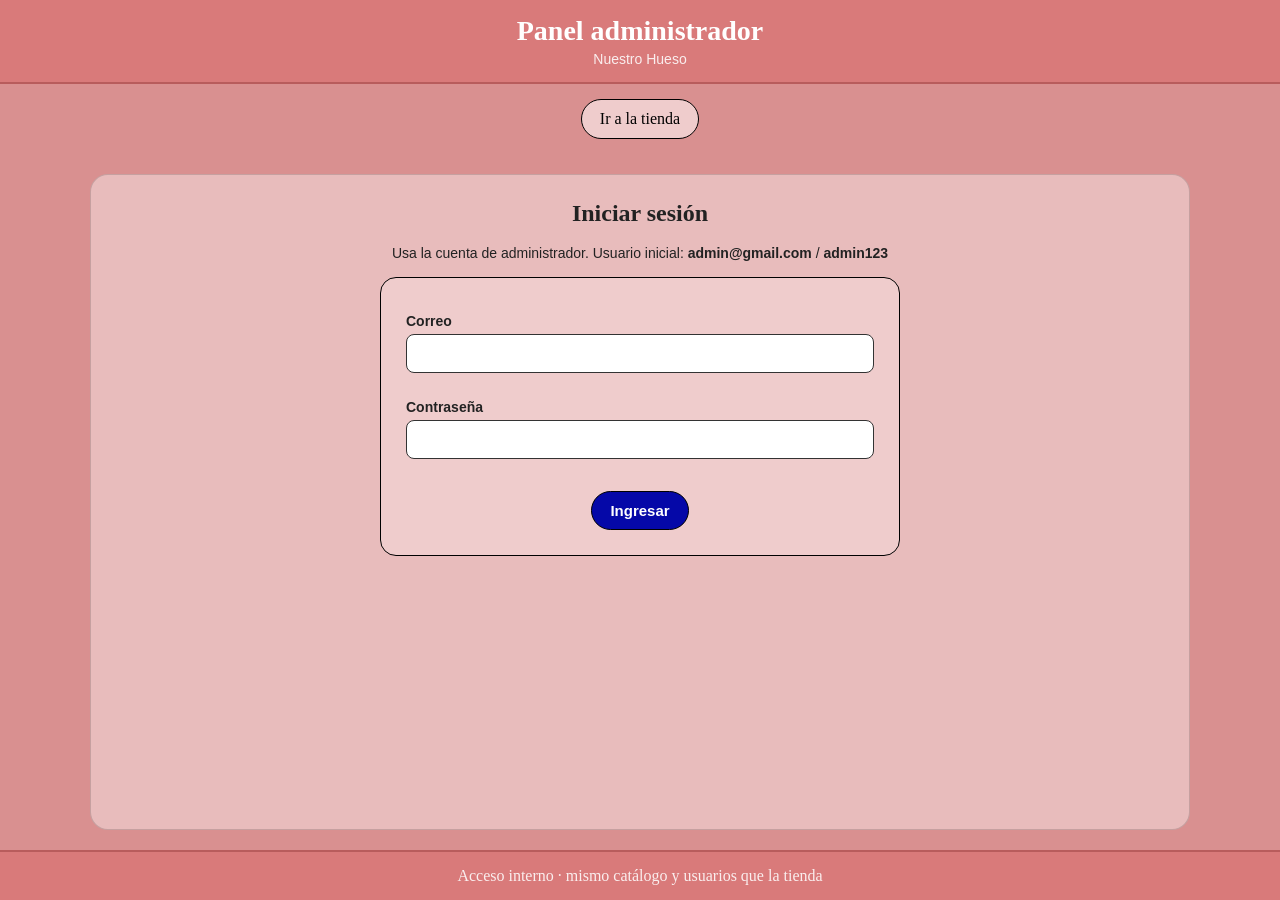
==== admin/panel.html @ 173a322a "#Se crea el panel administrador" ====
<!DOCTYPE html>
<html lang="es">
<head>
    <meta charset="UTF-8">
    <meta name="viewport" content="width=device-width, initial-scale=1.0">
    <title>Panel - Nuestro Hueso</title>
    <link rel="stylesheet" href="css/estilo.css">
</head>
<body>
    <header>
        <h1 class="titulo">Panel administrador</h1>
        <p class="subtitulo" id="saludoAdmin">Nuestro Hueso</p>
    </header>

    <nav class="links">
        <a href="#" id="tabProductos" class="activo">Productos</a>
        <a href="#" id="tabUsuarios">Usuarios</a>
        <a href="../pets/productos.html" target="_blank">Ver tienda</a>
        <button type="button" id="btnCerrar">Cerrar sesión</button>
    </nav>

    <main>
        <section id="vistaProductos">
            <h2>Productos y precios</h2>
            <div class="grid-panel">
                <form id="formProducto" novalidate>
                    <input type="hidden" id="productoId">
                    <label for="nombre">Nombre</label>
                    <input type="text" id="nombre" maxlength="80" required>
                    <p class="error" id="errorNombre"></p>

                    <label for="precio">Precio (CLP)</label>
                    <input type="number" id="precio" min="1" step="1" required>
                    <p class="error" id="errorPrecio"></p>

                    <label for="descripcion">Descripción</label>
                    <textarea id="descripcion" maxlength="300" required></textarea>
                    <p class="error" id="errorDescripcion"></p>

                    <label for="imagen">Imagen (ruta de la tienda, ej: img/snack.png)</label>
                    <input type="text" id="imagen" maxlength="200" placeholder="img/snack.png">
                    <p class="error" id="errorImagen"></p>

                    <div class="acciones-form">
                        <button type="submit" class="boton" id="btnGuardar">Agregar producto</button>
                        <button type="button" class="boton-secundario" id="btnCancelar">Cancelar</button>
                    </div>
                </form>

                <div class="tabla-wrap">
                    <table>
                        <thead>
                            <tr>
                                <th></th>
                                <th>Nombre</th>
                                <th>Precio</th>
                                <th>Descripción</th>
                                <th>Acciones</th>
                            </tr>
                        </thead>
                        <tbody id="cuerpoProductos"></tbody>
                    </table>
                </div>
            </div>
        </section>

        <section id="vistaUsuarios" class="oculto">
            <h2>Usuarios registrados</h2>
            <div class="tabla-wrap">
                <table>
                    <thead>
                        <tr>
                            <th>RUN</th>
                            <th>Nombre</th>
                            <th>Correo</th>
                            <th>Rol</th>
                            <th>Región</th>
                            <th>Comuna</th>
                            <th>Dirección</th>
                        </tr>
                    </thead>
                    <tbody id="cuerpoUsuarios"></tbody>
                </table>
            </div>
        </section>
    </main>

    <footer>
        <p>Los cambios se guardan en el mismo catálogo de la tienda</p>
    </footer>

    <script src="js/datos.js"></script>
    <script src="js/panel.js"></script>
</body>
</html>
---- admin/css/estilo.css ----
* {
    box-sizing: border-box;
    margin: 0;
    padding: 0;
}

body {
    background-color: #d99090;
    font-family: Arial, sans-serif;
    color: #222222;
    min-height: 100vh;
    display: flex;
    flex-direction: column;
}

header {
    background-color: #d97a7a;
    padding: 15px 10px;
    text-align: center;
    border-bottom: 2px solid #b85c5c;
}

.titulo {
    font-family: cursive;
    font-size: 28px;
    color: #ffffff;
    text-decoration: none;
}

.subtitulo {
    color: #faeeee;
    font-size: 14px;
    margin-top: 4px;
}

.links {
    display: flex;
    justify-content: center;
    align-items: center;
    flex-wrap: wrap;
    gap: 12px;
    padding: 15px 10px;
}

.links a,
.links button {
    background-color: #efcccc;
    color: #000000;
    text-decoration: none;
    font-family: cursive;
    font-size: 16px;
    padding: 10px 18px;
    border: 1px solid #000000;
    border-radius: 20px;
    cursor: pointer;
}

.links a.activo,
.links a:hover,
.links button:hover {
    background-color: #f7dede;
}

.links button {
    font-family: cursive;
}

main {
    flex: 1;
    width: 94%;
    max-width: 1100px;
    margin: 20px auto;
    background-color: rgba(255, 255, 255, 0.4);
    padding: 25px;
    border-radius: 18px;
    border: 1px solid rgba(0, 0, 0, 0.15);
}

h2 {
    font-family: cursive;
    font-size: 24px;
    text-align: center;
    margin-bottom: 18px;
}

.aviso {
    text-align: center;
    margin-bottom: 16px;
    font-size: 14px;
}

form {
    width: 100%;
    max-width: 520px;
    margin: 0 auto;
    background-color: #efcccc;
    padding: 25px;
    border: 1px solid #000000;
    border-radius: 16px;
}

form label {
    display: block;
    font-weight: bold;
    margin: 10px 0 5px;
    font-size: 14px;
}

form input,
form textarea {
    width: 100%;
    padding: 10px;
    border: 1px solid #333333;
    border-radius: 8px;
    font-size: 15px;
}

form textarea {
    min-height: 70px;
    resize: vertical;
}

.error {
    color: #b30000;
    font-size: 13px;
    font-weight: bold;
    min-height: 16px;
}

.acciones-form {
    display: flex;
    gap: 10px;
    justify-content: center;
    margin-top: 16px;
}

.boton,
.boton-secundario {
    background-color: #0508a8;
    color: #ffffff;
    padding: 10px 18px;
    border: 1px solid #000000;
    border-radius: 20px;
    font-size: 15px;
    font-weight: bold;
    cursor: pointer;
}

.boton-secundario {
    background-color: #ffffff;
    color: #000000;
}

.boton:hover {
    background-color: #040685;
}

.grid-panel {
    display: grid;
    grid-template-columns: 1fr 1.4fr;
    gap: 20px;
    align-items: start;
}

.oculto {
    display: none;
}

.tabla-wrap {
    overflow-x: auto;
    background-color: #efcccc;
    border: 1px solid #000000;
    border-radius: 16px;
    padding: 12px;
}

table {
    width: 100%;
    border-collapse: collapse;
    background-color: #ffffff;
    font-size: 14px;
}

th,
td {
    border: 1px solid #c9a0a0;
    padding: 8px;
    text-align: left;
    vertical-align: top;
}

th {
    background-color: #d97a7a;
    color: #ffffff;
}

.precio-celda {
    font-weight: bold;
    white-space: nowrap;
}

.mini {
    width: 48px;
    height: 48px;
    object-fit: contain;
    background: #fff;
    border-radius: 6px;
}

.fila-botones {
    display: flex;
    flex-wrap: wrap;
    gap: 6px;
}

.fila-botones button {
    padding: 5px 10px;
    border-radius: 10px;
    border: 1px solid #000;
    cursor: pointer;
    background: #fff;
}

.fila-botones .peligro {
    background: #b30000;
    color: #fff;
}

.vacio {
    text-align: center;
    padding: 20px;
}

footer {
    background-color: #d97a7a;
    color: #faeeee;
    font-family: cursive;
    text-align: center;
    padding: 15px 10px;
    border-top: 2px solid #b85c5c;
    margin-top: auto;
}

@media (max-width: 900px) {
    .grid-panel {
        grid-template-columns: 1fr;
    }
}
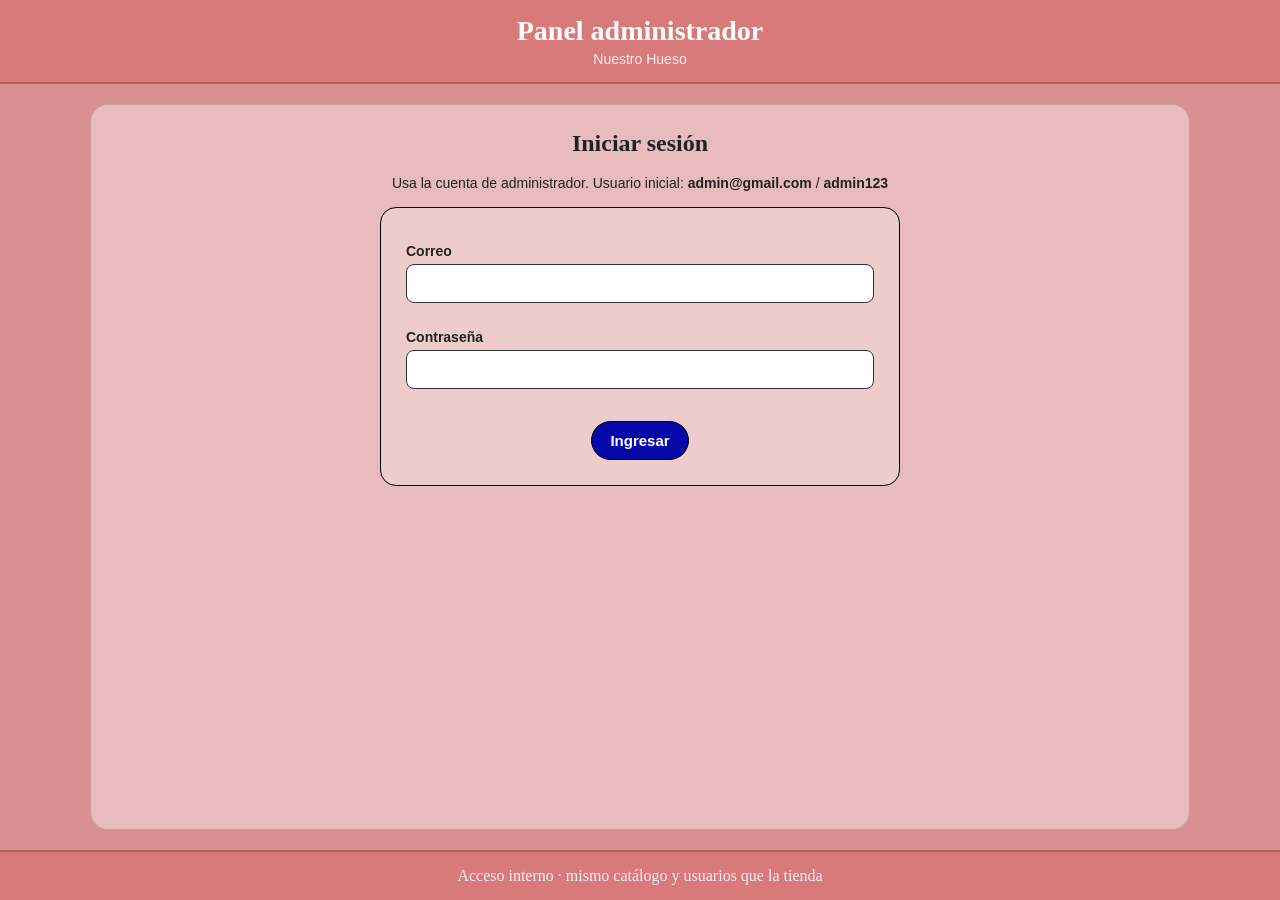
==== commit 60ded967: "#Se agregan imagenes para una mejor interaccion en la seccion de productos" ====
--- a/admin/panel.html
+++ b/admin/panel.html
@@ -15,7 +15,6 @@
     <nav class="links">
         <a href="#" id="tabProductos" class="activo">Productos</a>
         <a href="#" id="tabUsuarios">Usuarios</a>
-        <a href="../pets/productos.html" target="_blank">Ver tienda</a>
         <button type="button" id="btnCerrar">Cerrar sesión</button>
     </nav>
 
